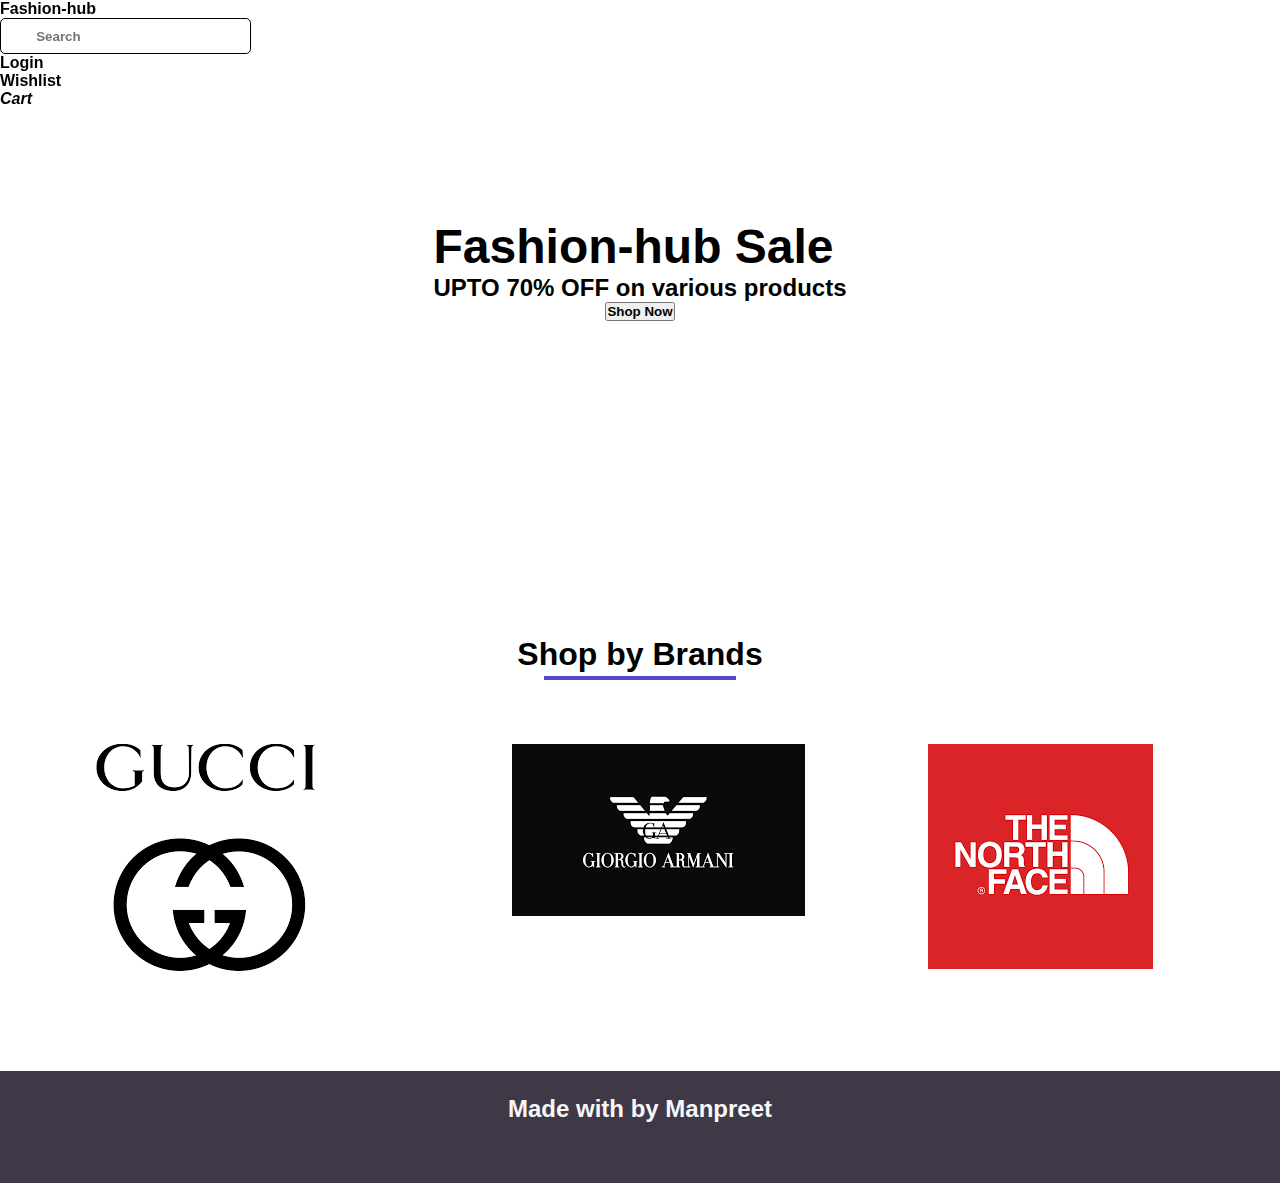
==== index.html @ 21d4cd9e "Feat: Added Landing-Page" ====
<!DOCTYPE html>
<html lang="en">

<head>
    <meta charset="UTF-8">
    <meta http-equiv="X-UA-Compatible" content="IE=edge">
    <meta name="viewport" content="width=device-width, initial-scale=1.0">
    <title>Fashion-hub</title>
    <link rel="stylesheet" href="https://styleui.netlify.app/Components/component.css">
    <link rel="stylesheet" href="/styles/base.css">
    <link rel="stylesheet" href="/styles/header.css">
    <link rel="stylesheet" href="/styles/home.css">
    <link rel="stylesheet" href="https://pro.fontawesome.com/releases/v5.10.0/css/all.css"
        integrity="sha384-AYmEC3Yw5cVb3ZcuHtOA93w35dYTsvhLPVnYs9eStHfGJvOvKxVfELGroGkvsg+p" crossorigin="anonymous" />

</head>

<body>

    <div class="navbar">
        <div class="nav-title">Fashion-hub</div>
        <div class="search-box">
            <i class="search-icon fas fa-search" aria-hidden="true"></i>
            <input class="search-bar" type="text" placeholder="Search">
        </div>

        <div class="navbar-section">
            <ul>
                <li><a class="navbar-links" href="#"> <span>
                            <i class="fas fa-user"></i>
                        </span>
                        <span>
                            Login
                        </span></a></li>
                <li><a class="navbar-links" href="#">
                        <span>
                            <i class="fas fa-heart"></i>
                        </span>
                        <span class="nav-icon-text">
                            Wishlist
                        </span></a></li>
                <li><a class="navbar-links" href="#"><span>
                            <i class="fas fa-shopping-cart"> Cart</i>
                        </span></a></li>
            </ul>
        </div>
    </div>

    <main class="main-section">
        <div class="hero-container">
            <h1>Fashion-hub Sale</h1>
            <p>UPTO 70% OFF on various products</p>
            <a href="#" class="shop-btn"><button class="btn-default btn-primary">Shop
                    Now</button></a>
        </div>
    </main>

    <div class="v-space-3rem"></div>
    <div class="v-space-3rem"></div>

    <div class="feature-container">
        <h1 class="txt-center">Shop by Brands</h1>
        <div class="title-underline"></div>
        <div class="v-spacer-2rem"></div>

        <div class="grid-3-column-layout">

            <div class="card">
                <img class="card-img" src="/assets/gucci.jpg" alt="product-img">
            </div>
            <div class="card">
                <img class="card-img" src="/assets/armani.jpg" alt="product-img">
            </div>
            <div class="card">
                <img class="card-img" src="/assets/northFace.jpg" alt="product-img">
            </div>
        </div>
    </div>

    <div class="v-space-3rem"></div>
    <div class="v-space-3rem"></div>

    <footer class="footer">
        <div class="footer-title">Made with <i class="fas fa-heart"></i> by Manpreet</div>
        <ul class="footer-social-icons text-center">

            <li class="footer-links"><a href="https://www.linkedin.com/in/manpreet-singh-912ba3171/"><i
                        class="fab fa-linkedin-in"></i></a></li>
            <li class="footer-links"> <a href="https://github.com/Manpreet-hub"><i class="fab fa-github"></i></a></li>
            <li class="footer-links"><a href="https://twitter.com/Manpree99208412"><i class="fab fa-twitter"></i></a>
            </li>
        </ul>
    </footer>
</body>

</html>
---- styles/base.css ----
* {
    padding: 0%;
    margin: 0%;
    box-sizing: border-box;
    font-family: "Nunito", sans-serif;
    font-weight: 600;
}

:root{
    --grey-color: #9a9a9a;
    --black-color: #282828;
    --bg-dark-color: #3f3947;
    --white-color: #ffffff;
    --lynx-white-color: #f7f7f7;
    --voilet-color: #5348c7;
    --lynx-grey-color: #c5c5c5;
}

ol,
ul {
    list-style: none;
}

a {
    color: inherit;
    text-decoration: none;
}

li{
    list-style: none;
}

body {
    overflow-x: hidden;
}

.v-space-3rem {
	width: 100%;
	height: 3rem;
}
.v-spacer-2rem {
	width: 100%;
	height: 2rem;
}

.txt-center{
    text-align: center;
}
---- styles/header.css ----
.navbar{
    position: fixed;
    top: 0%;
}

.search-box{
    display: flex;
    background-color: var(--white-color);
    border: 1px solid;
    border-radius: 5px;
    padding: .5rem 1.5rem;
}

.search-bar{
    border: none;
    background-color: transparent;
    padding: .1rem .7rem;
    outline: 0px;
}
---- styles/home.css ----
.main-section{
    display: flex;
    justify-content: center;
    align-items: center;
    background-image: url(/assets/hero-img.jpg);
    background-size: cover;
    height: 60vh;
    font-size: 1.5rem;
}

.shop-btn{
    display: flex;
    align-items: center;
    text-align: center;
    justify-content: center;
}

.feature-container{
    padding: 0 1rem;
}

.title-underline{
    background-color: var(--voilet-color);
    width: 12rem;
    height: 0.24rem;
    margin: 0.2rem auto 2rem;
}

.grid-3-column-layout{
    margin-left: 5rem;
    display: grid;
    justify-content: center;
    grid-template-columns: repeat(3,1fr);
    width: 100%;
}

/* footer-section */

.footer{
    min-height: 7rem;
    background-color: var(--bg-dark-color);
	width: 100%;
	padding: 1.5rem;
    text-align: center;
	color: var(--lynx-white-color);
	font-size: 1.5rem;
}

.footer-social-icons{
    display: flex;
    justify-content: center;
    align-items: center;
}

.footer-links i {
    padding: 1rem;       
    font-size: 1rem;
    color: var(--lynx-white-color);
}

.footer .fas{
    color: rgb(190, 54, 54);
}
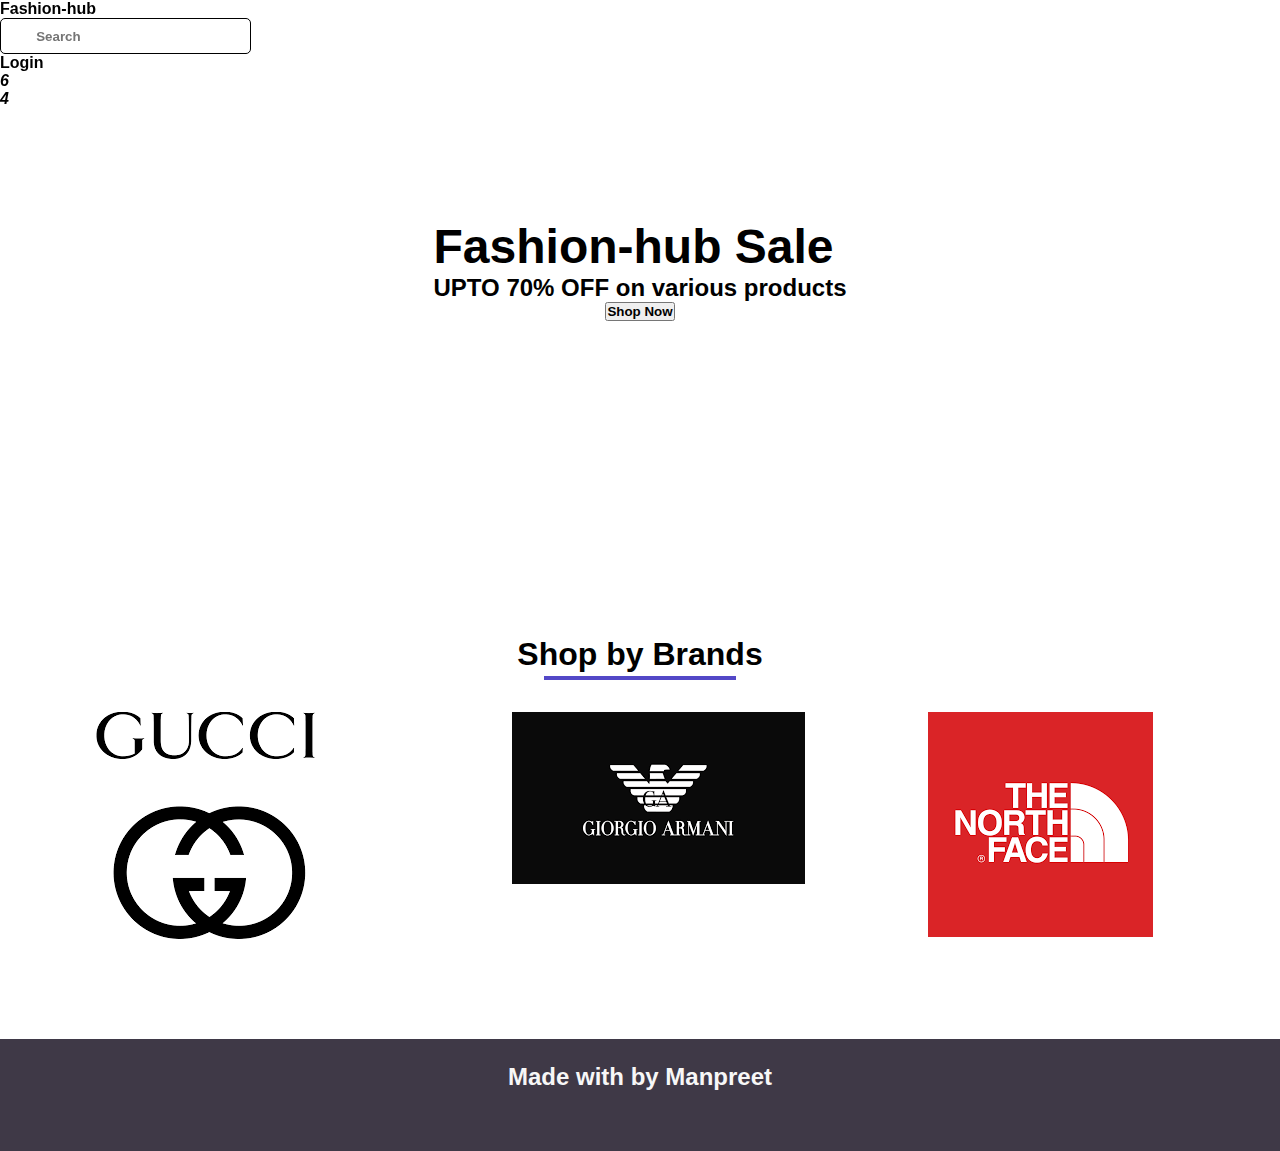
==== commit e8bd2dfe: "Added Cart Page" ====
--- a/index.html
+++ b/index.html
@@ -25,23 +25,22 @@
         </div>
 
         <div class="navbar-section">
-            <ul>
-                <li><a class="navbar-links" href="#"> <span>
-                            <i class="fas fa-user"></i>
-                        </span>
-                        <span>
-                            Login
-                        </span></a></li>
-                <li><a class="navbar-links" href="#">
-                        <span>
-                            <i class="fas fa-heart"></i>
-                        </span>
-                        <span class="nav-icon-text">
-                            Wishlist
-                        </span></a></li>
-                <li><a class="navbar-links" href="#"><span>
-                            <i class="fas fa-shopping-cart"> Cart</i>
-                        </span></a></li>
+            <ul class="nav-icons">
+                <li><a class="navbar-links" href="/pages/signup-login/login.html">Login</li>
+                <li><a class="navbar-links" href="/pages/wishlist/wishlist.html">
+                        <div class="badge-container">
+                            <i class="fas fa-heart">
+                                <span class="badge-icon">6</span>
+                            </i>
+                        </div>
+                    </a></li>
+                <li><a class="navbar-links" href="/pages/cart/cart.html">
+                        <div class="badge-container">
+                            <i class="fas fa-shopping-cart">
+                                <span class="badge-icon">4</span>
+                            </i>
+                        </div>
+                    </a></li>
             </ul>
         </div>
     </div>
@@ -50,7 +49,7 @@
         <div class="hero-container">
             <h1>Fashion-hub Sale</h1>
             <p>UPTO 70% OFF on various products</p>
-            <a href="#" class="shop-btn"><button class="btn-default btn-primary">Shop
+            <a href="/pages/products/products.html" class="shop-btn"><button class="btn-default btn-primary">Shop
                     Now</button></a>
         </div>
     </main>
--- a/styles/base.css
+++ b/styles/base.css
@@ -6,7 +6,7 @@
     font-weight: 600;
 }
 
-:root{
+:root {
     --grey-color: #9a9a9a;
     --black-color: #282828;
     --bg-dark-color: #3f3947;
@@ -26,7 +26,7 @@
     text-decoration: none;
 }
 
-li{
+li {
     list-style: none;
 }
 
@@ -35,15 +35,43 @@
 }
 
 .v-space-3rem {
-	width: 100%;
-	height: 3rem;
-}
-.v-spacer-2rem {
-	width: 100%;
-	height: 2rem;
+    width: 100%;
+    height: 3rem;
 }
 
-.txt-center{
+.v-space-2rem {
+    width: 100%;
+    height: 2rem;
+}
+
+.v-space-1rem
+{
+    width: 100%;
+    height: 1rem; 
+}
+
+.txt-center {
     text-align: center;
 }
 
+.flex-row {
+    display: flex;
+}
+
+.flex-center {
+    justify-content: center;
+    align-items: center;
+}
+
+.space-between {
+    justify-content: space-between;
+}
+
+.justify-center {
+    justify-content: center;
+}
+
+.align-center {
+    align-items: center;
+}
+
--- a/styles/header.css
+++ b/styles/header.css
@@ -1,6 +1,7 @@
 .navbar{
     position: fixed;
     top: 0%;
+    z-index: 1;
 }
 
 .search-box{
